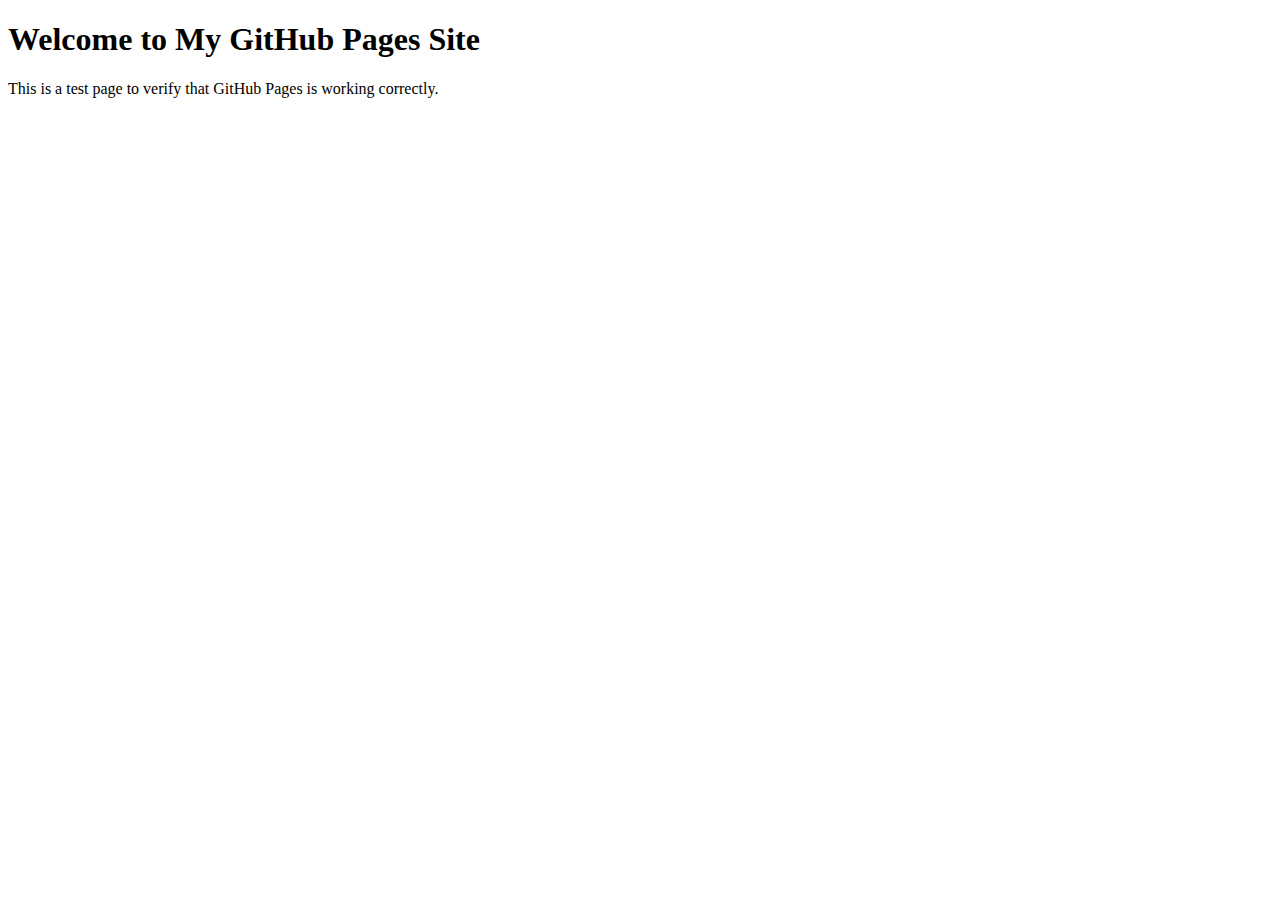
==== takamaki_test.html @ a23133c7 "[test] ルート作成 - 題名通り" ====
<!DOCTYPE html>
<html lang="en">
<head>
    <meta charset="UTF-8">
    <meta name="viewport" content="width=device-width, initial-scale=1.0">
    <title>Test Page</title>
</head>
<body>
    <h1>Welcome to My GitHub Pages Site</h1>
    <p>This is a test page to verify that GitHub Pages is working correctly.</p>
</body>
</html>
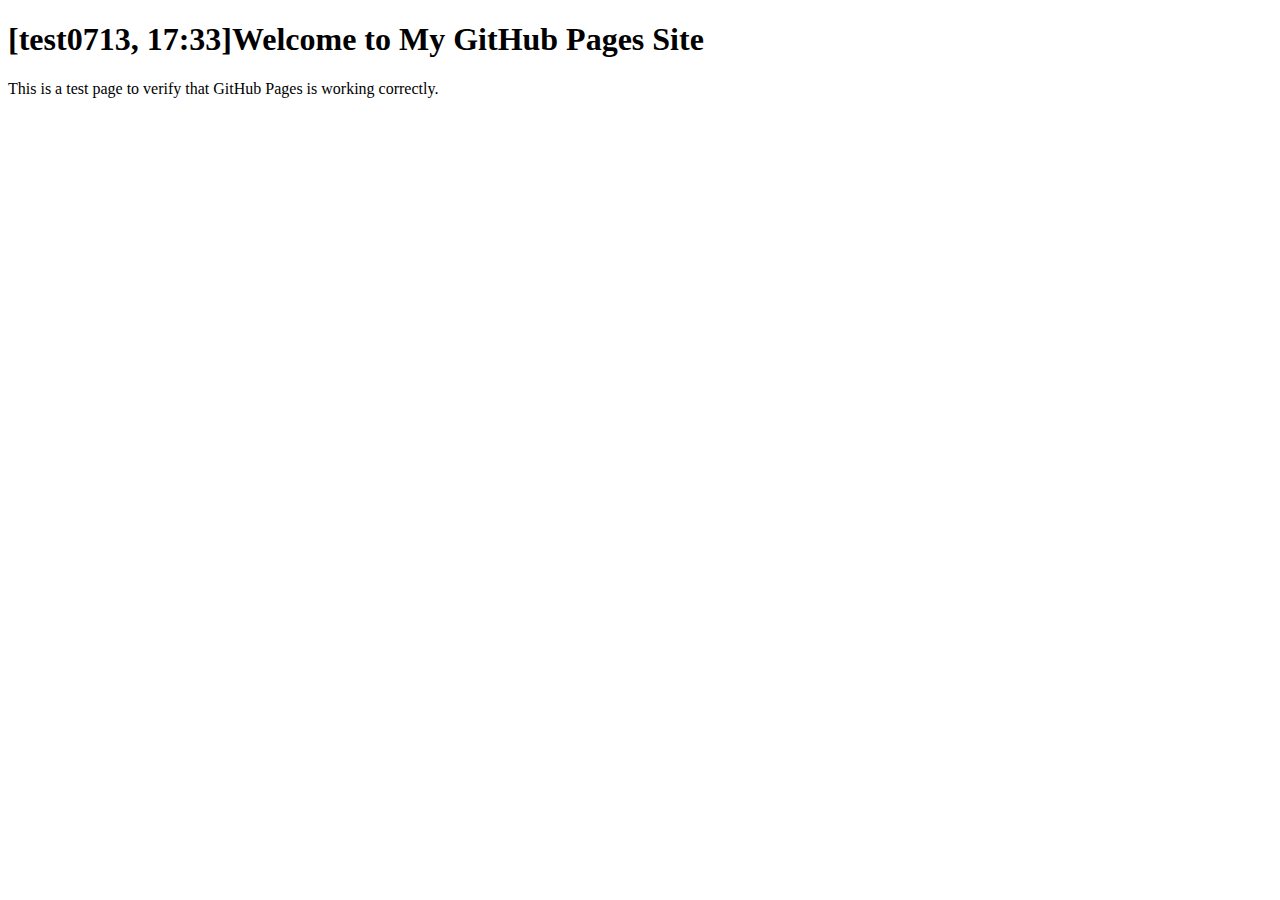
==== commit fa8bbabb: "[test] rootファイル追加 - 題名通り" ====
--- a/takamaki_test.html
+++ b/takamaki_test.html
@@ -7,7 +7,7 @@
     <title>Test Page</title>
 </head>
 <body>
-    <h1>Welcome to My GitHub Pages Site</h1>
+    <h1>[test0713, 17:33]Welcome to My GitHub Pages Site</h1>
     <p>This is a test page to verify that GitHub Pages is working correctly.</p>
 </body>
 </html>
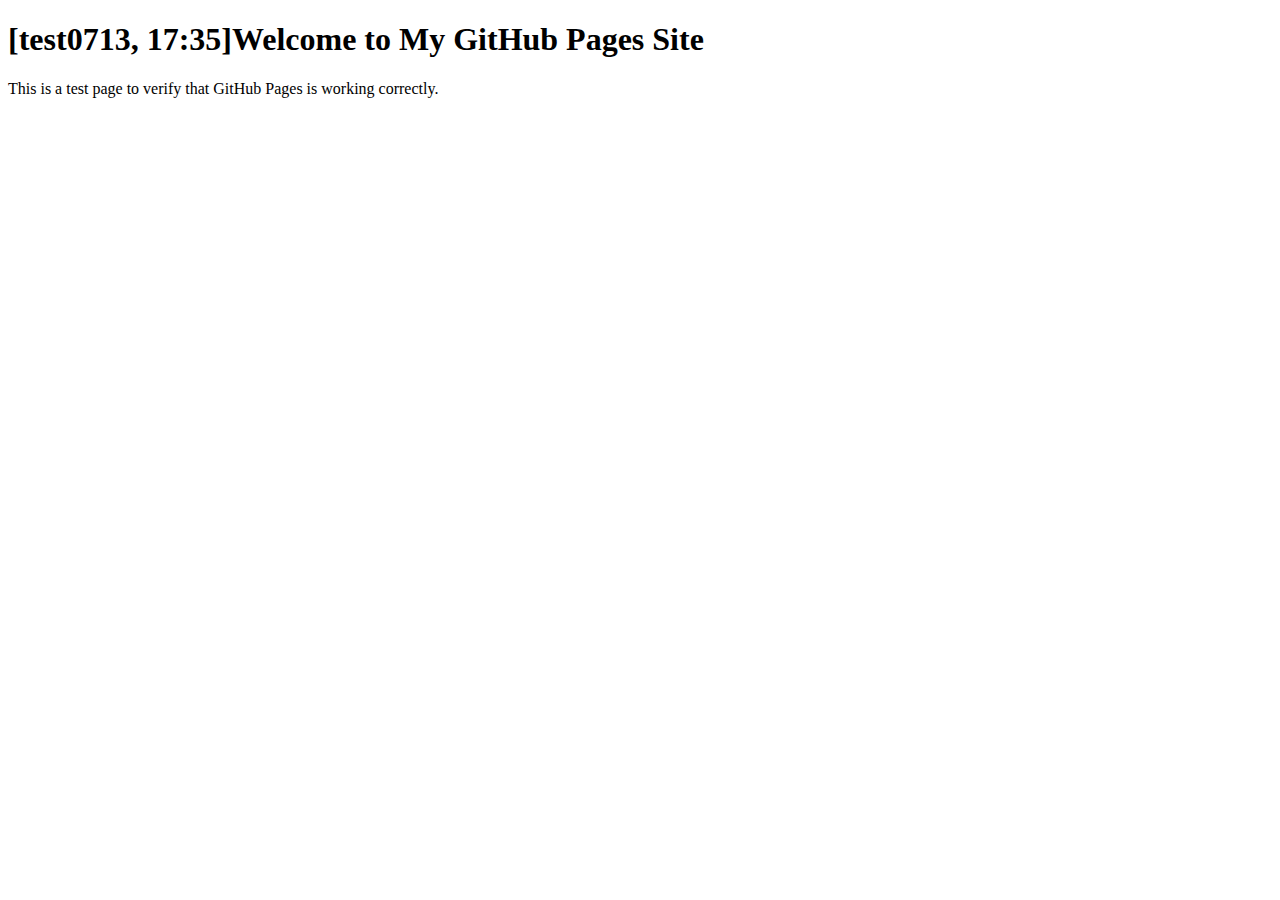
==== commit 93dae286: "a" ====
--- a/takamaki_test.html
+++ b/takamaki_test.html
@@ -7,7 +7,7 @@
     <title>Test Page</title>
 </head>
 <body>
-    <h1>[test0713, 17:33]Welcome to My GitHub Pages Site</h1>
+    <h1>[test0713, 17:35]Welcome to My GitHub Pages Site</h1>
     <p>This is a test page to verify that GitHub Pages is working correctly.</p>
 </body>
 </html>
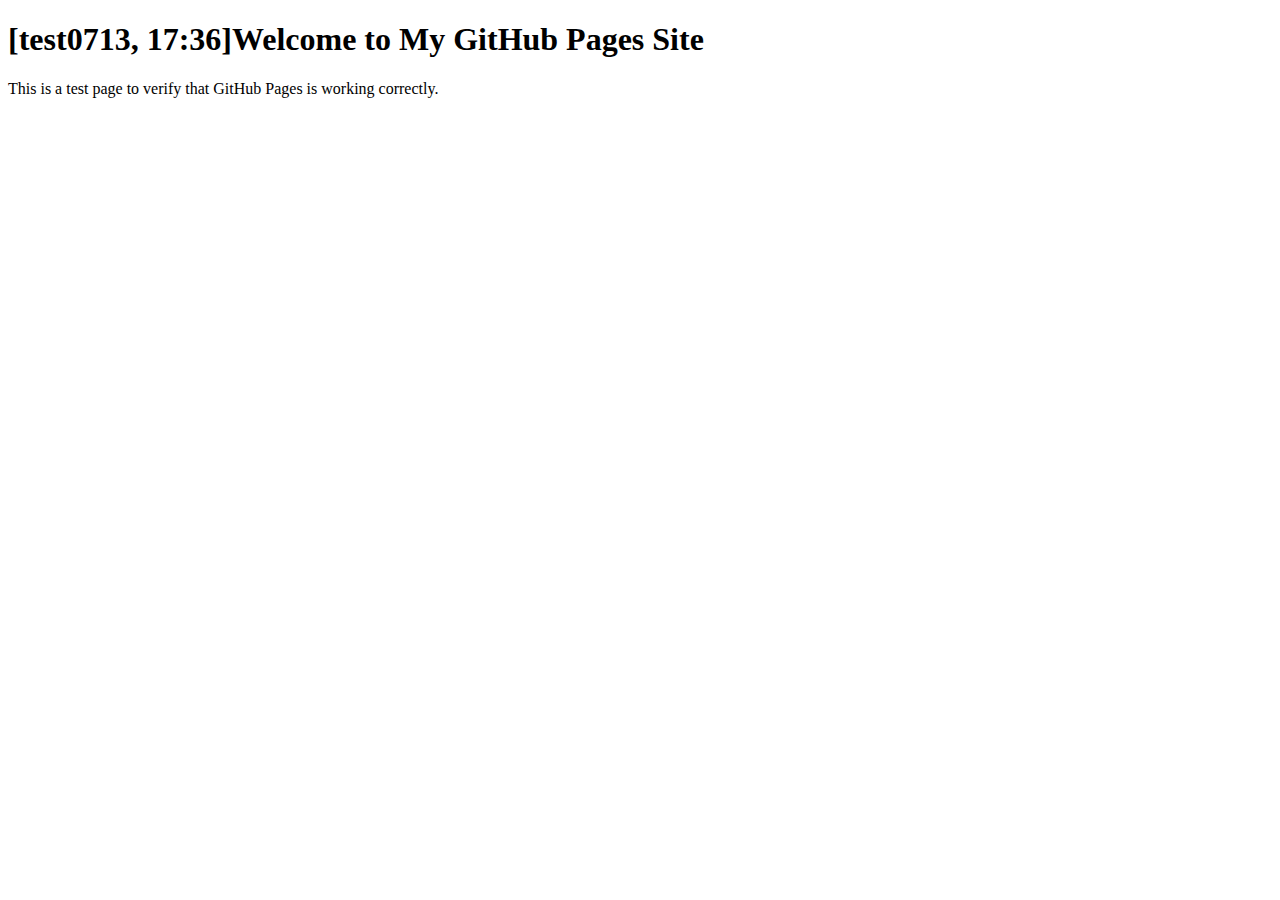
==== commit 1c25ea7a: "test" ====
--- a/takamaki_test.html
+++ b/takamaki_test.html
@@ -7,7 +7,7 @@
     <title>Test Page</title>
 </head>
 <body>
-    <h1>[test0713, 17:35]Welcome to My GitHub Pages Site</h1>
+    <h1>[test0713, 17:36]Welcome to My GitHub Pages Site</h1>
     <p>This is a test page to verify that GitHub Pages is working correctly.</p>
 </body>
 </html>
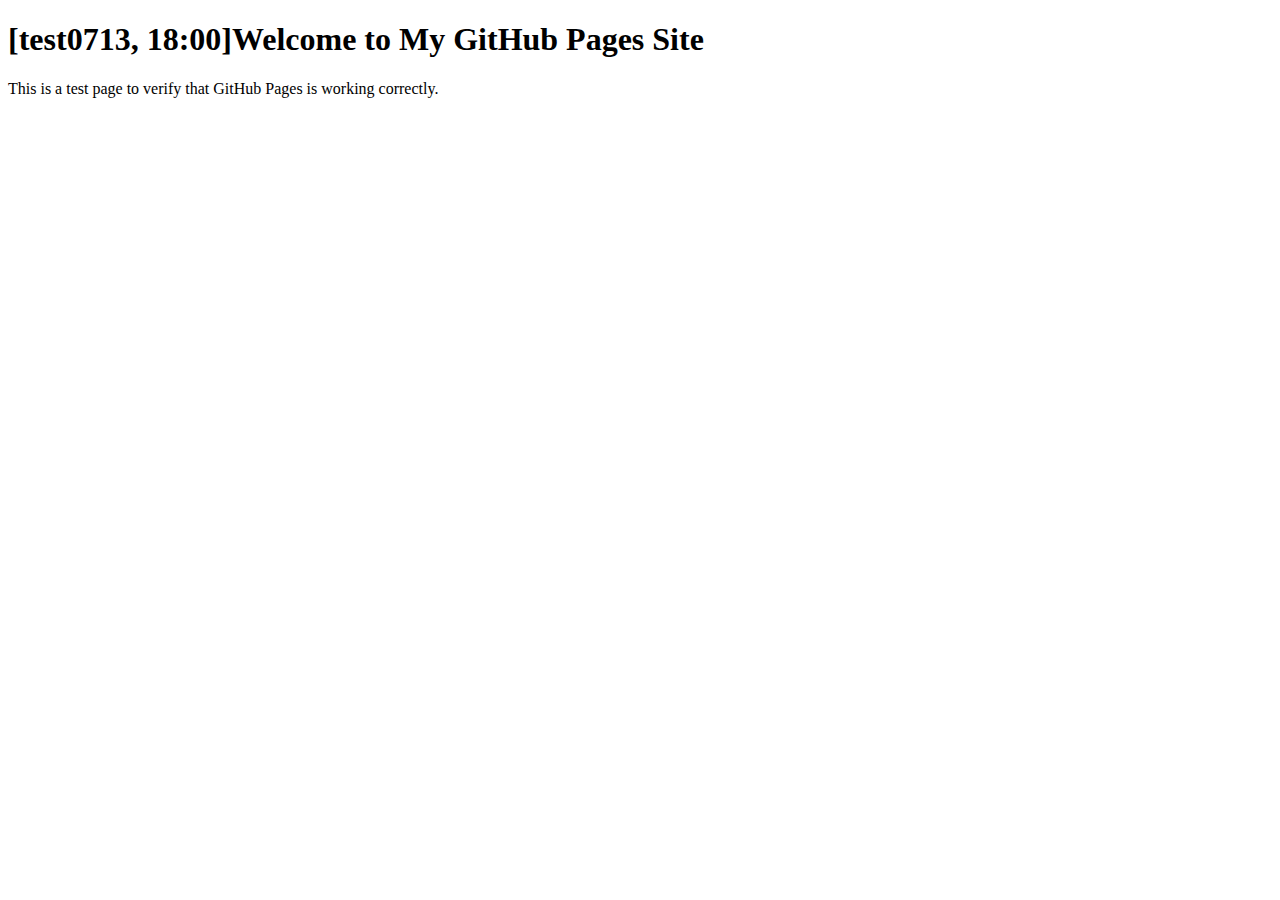
==== commit 854e6ce0: "test" ====
--- a/takamaki_test.html
+++ b/takamaki_test.html
@@ -7,7 +7,7 @@
     <title>Test Page</title>
 </head>
 <body>
-    <h1>[test0713, 17:36]Welcome to My GitHub Pages Site</h1>
+    <h1>[test0713, 18:00]Welcome to My GitHub Pages Site</h1>
     <p>This is a test page to verify that GitHub Pages is working correctly.</p>
 </body>
 </html>
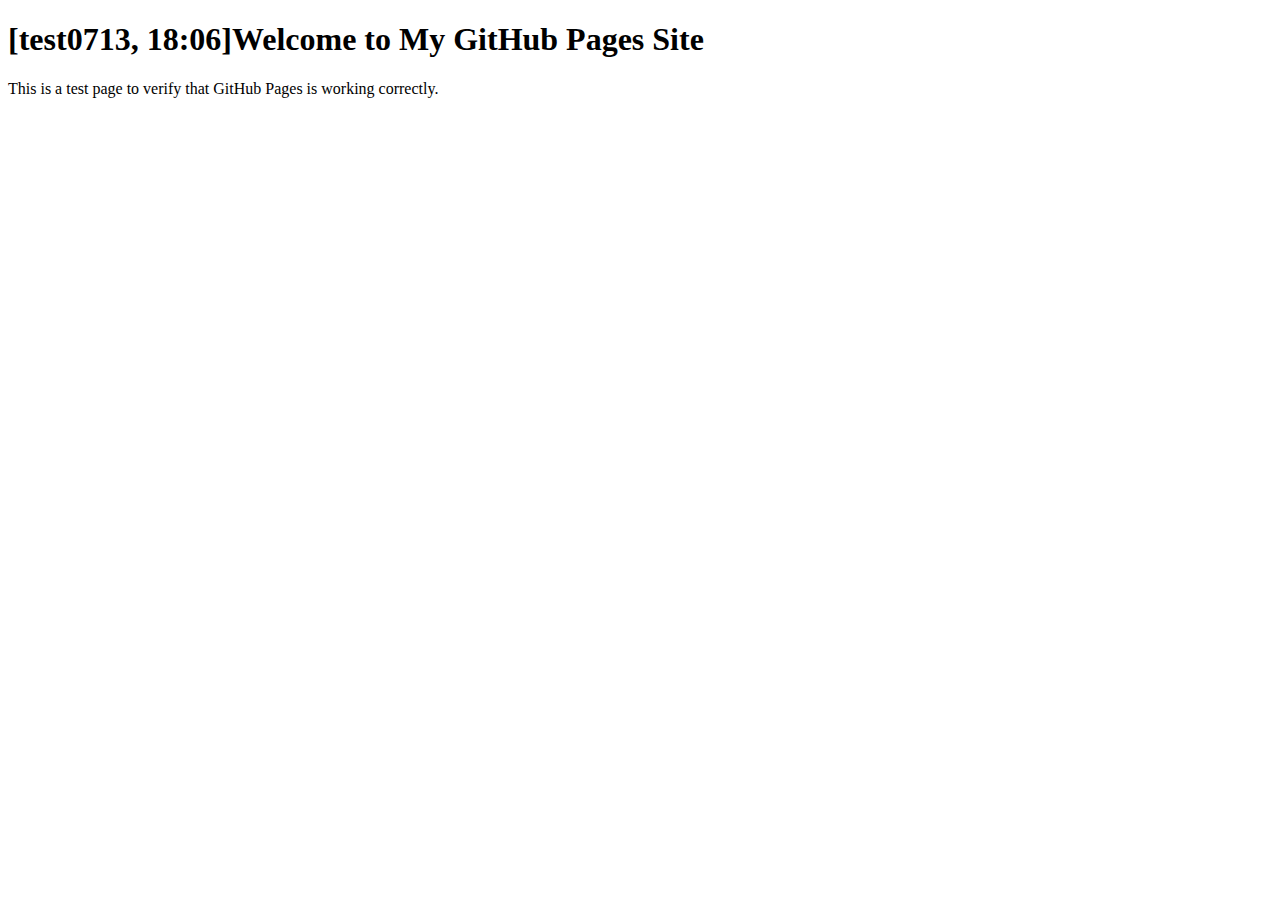
==== commit ec031f35: "test" ====
--- a/takamaki_test.html
+++ b/takamaki_test.html
@@ -7,7 +7,7 @@
     <title>Test Page</title>
 </head>
 <body>
-    <h1>[test0713, 18:00]Welcome to My GitHub Pages Site</h1>
+    <h1>[test0713, 18:06]Welcome to My GitHub Pages Site</h1>
     <p>This is a test page to verify that GitHub Pages is working correctly.</p>
 </body>
 </html>
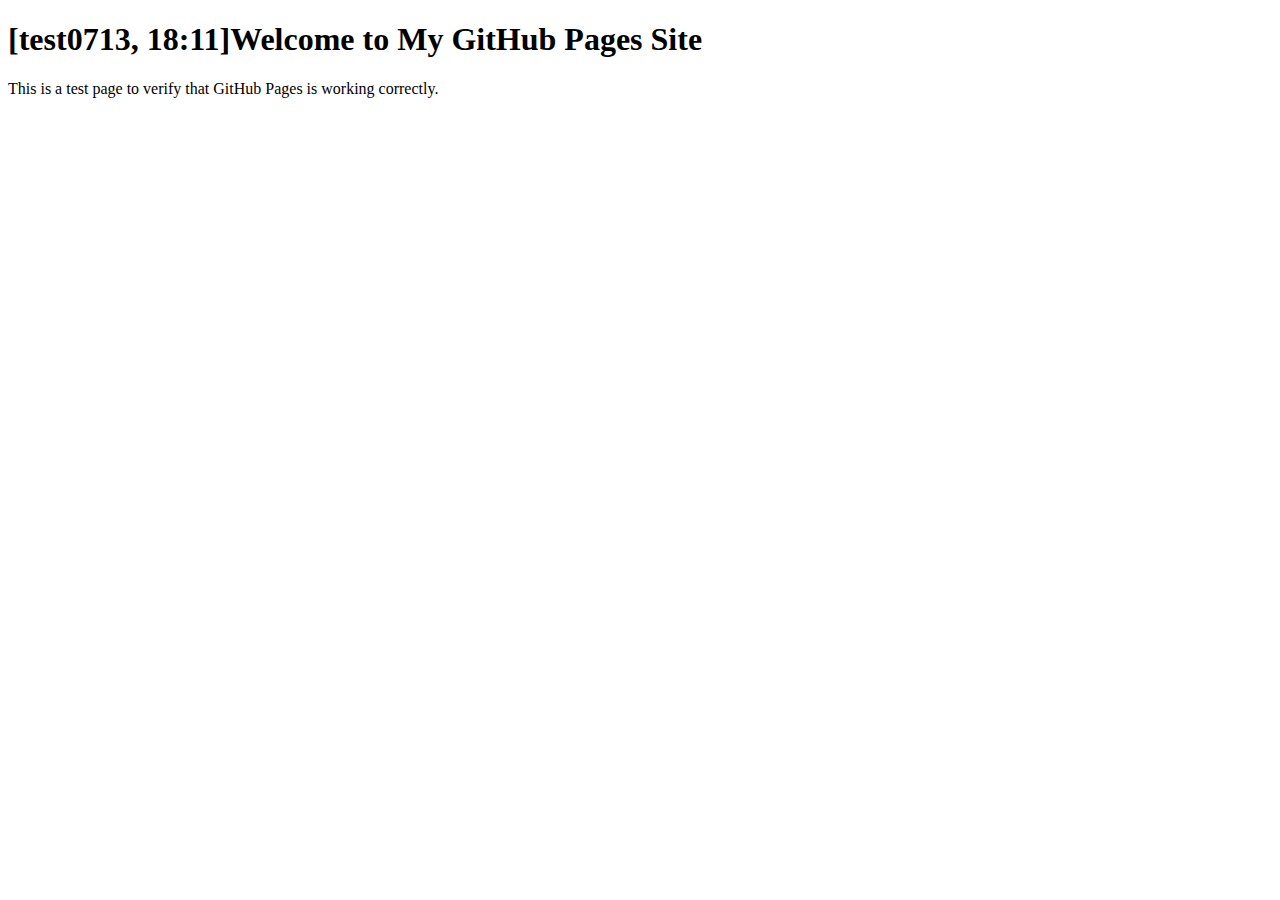
==== commit f3c7c166: "test2" ====
--- a/takamaki_test.html
+++ b/takamaki_test.html
@@ -7,7 +7,7 @@
     <title>Test Page</title>
 </head>
 <body>
-    <h1>[test0713, 18:06]Welcome to My GitHub Pages Site</h1>
+    <h1>[test0713, 18:11]Welcome to My GitHub Pages Site</h1>
     <p>This is a test page to verify that GitHub Pages is working correctly.</p>
 </body>
 </html>
